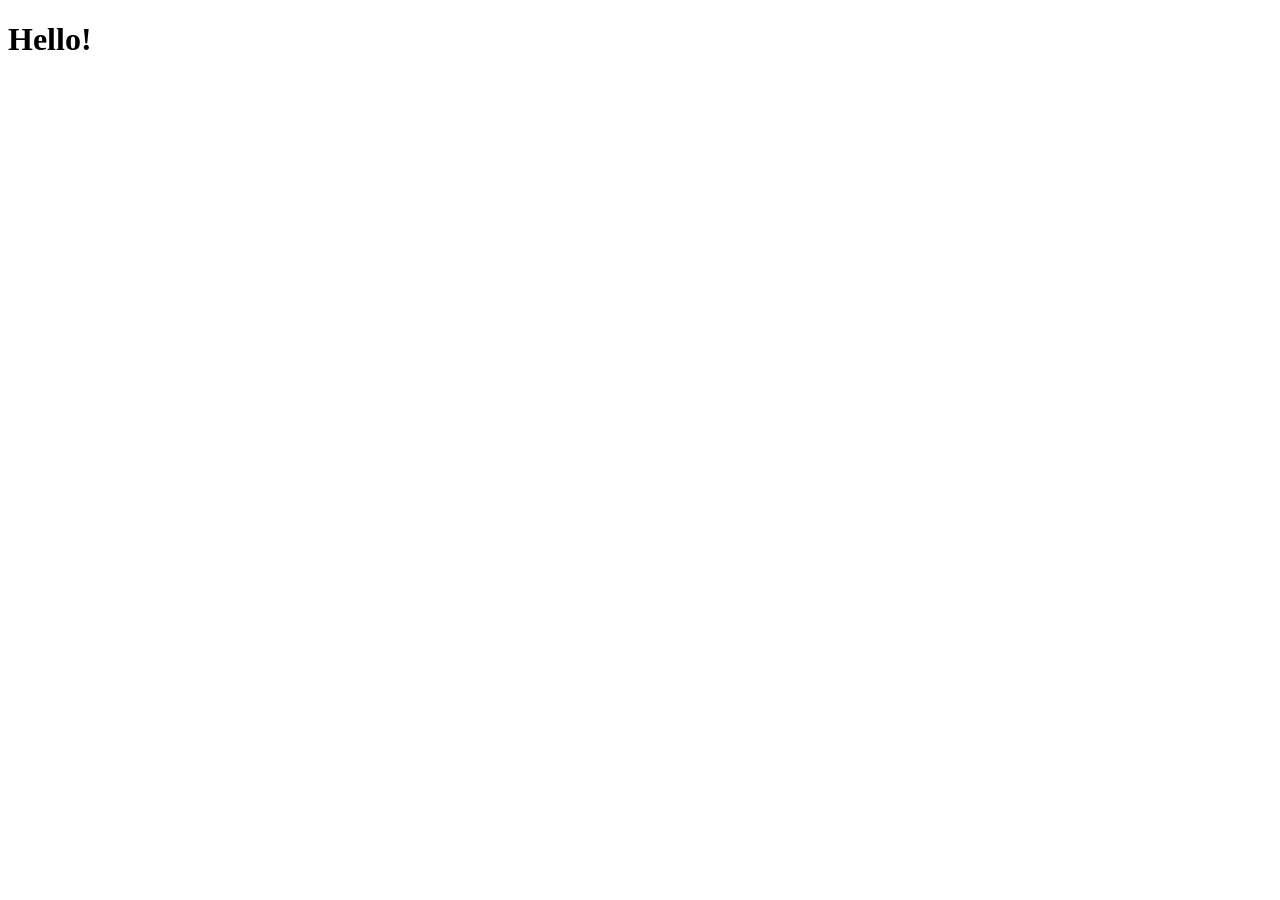
==== webpages/index.html @ e8528aa7 "Add index.thml" ====
<!DOCTYPE html>
<html lang="en">
   <head><title>Test Page</title></head>
    <meta charset="UTF-8">
    <meta name="viewport" content="width=device-width, initial-scale=1.0">
    <title>Document</title>
</head>
   <body><h1>Hello!</h1></body>
    

</html>
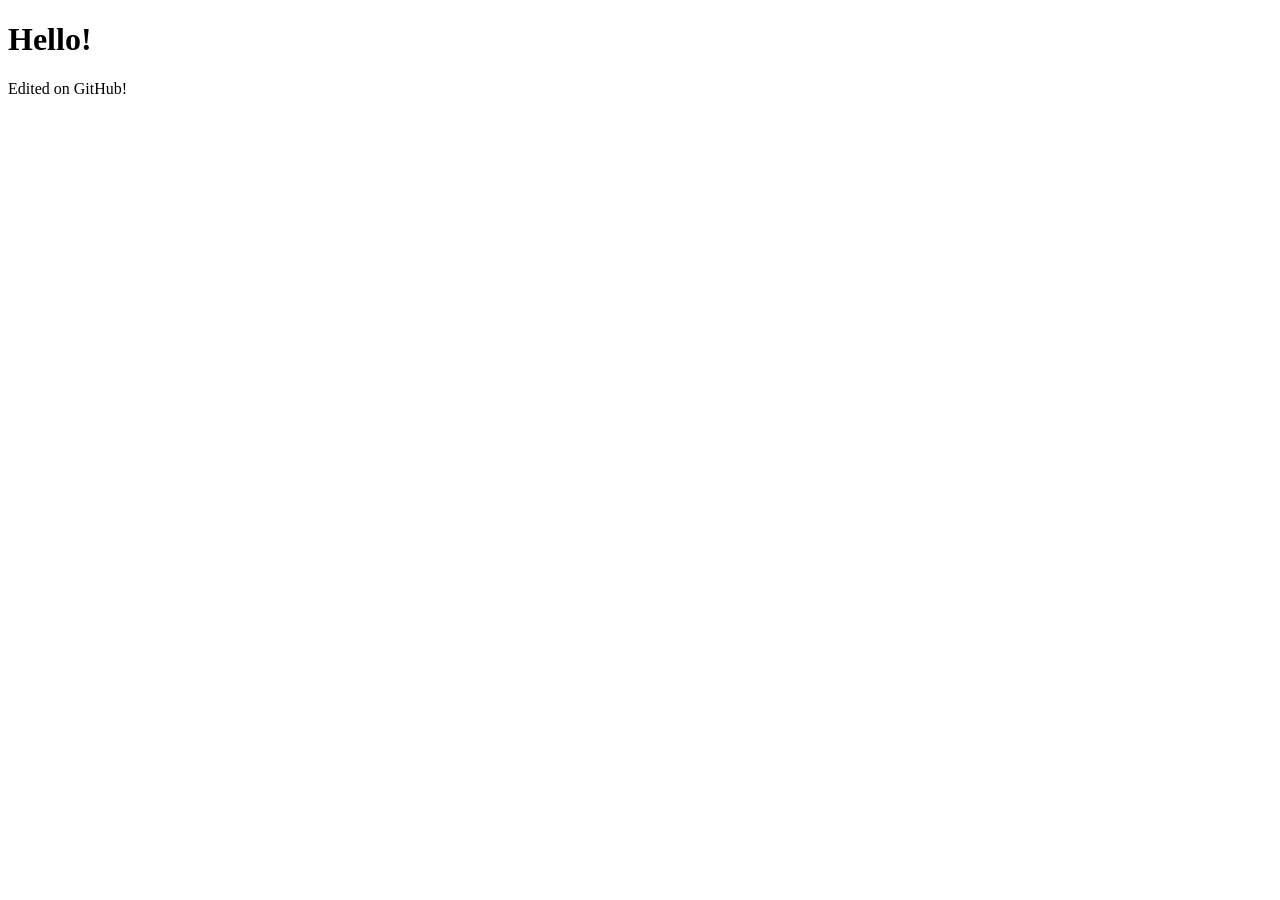
==== commit 44aa167b: "Update index.html" ====
--- a/webpages/index.html
+++ b/webpages/index.html
@@ -6,6 +6,6 @@
     <title>Document</title>
 </head>
    <body><h1>Hello!</h1></body>
-    
+    <p>Edited on GitHub!</p>
 
-</html>+</html>
